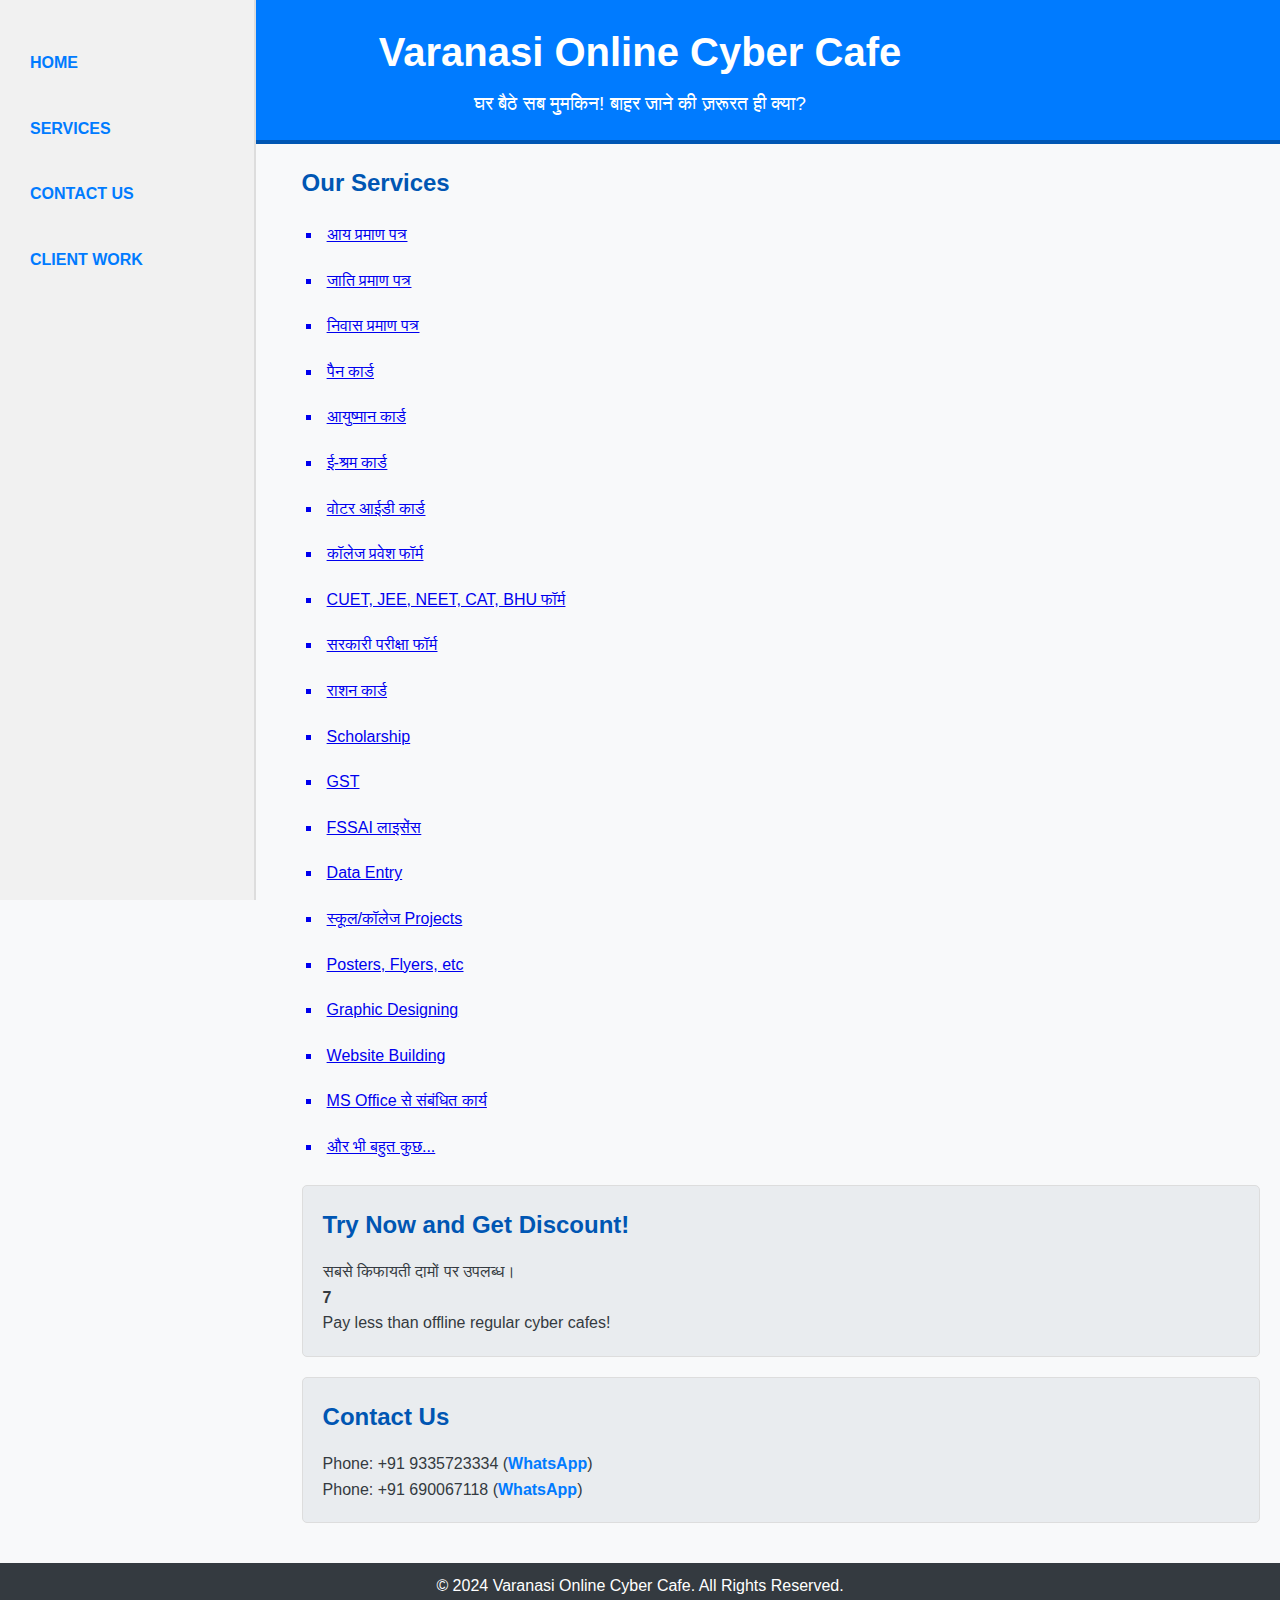
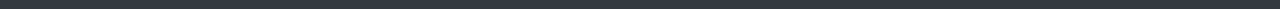
==== index.html @ 43b11376 "Update index.html" ====
<!DOCTYPE html>
<html lang="en">
<head>
    <meta charset="UTF-8">
    <meta name="viewport" content="width=device-width, initial-scale=1.0">
    <title>Varanasi Online Cyber Cafe</title>
    <link rel="stylesheet" href="styles.css">
    <script defer src="script.js"></script>
</head>
<body>
    <header>
        <div class="header-container">
            <h1>Varanasi Online Cyber Cafe</h1>
            <p>घर बैठे सब मुमकिन! बाहर जाने की ज़रूरत ही क्या?</p>
        </div>
    </header>

    <nav class="sidebar">
        <ul>
            <li><a href="https://sites.google.com/view/varanasi-online-cyber-cafe/home">HOME</a></li>
            <li><a href="services.html">SERVICES</a></li>
            <li><a href="https://sites.google.com/view/varanasi-online-cyber-cafe/contact-us">CONTACT US</a></li>
            <li><a href="https://sites.google.com/view/varanasi-online-cyber-cafe/client-work">CLIENT WORK</a></li>
        </ul>
    </nav>

    <main>
        <section id="services">
            <h2>Our Services</h2>
            <ul>
               <a href="https://wa.link/shzwvg" target="_blank"><li>आय प्रमाण पत्र</li></a>
                <a href="https://wa.link/shzwvg" target="_blank"><li>जाति प्रमाण पत्र</li></a>
                <a href="https://wa.link/shzwvg" target="_blank"><li>निवास प्रमाण पत्र</li></a>
                <a href="https://wa.link/shzwvg" target="_blank"><li>पैन कार्ड</li></a>
                <a href="https://wa.link/shzwvg" target="_blank"><li>आयुष्मान कार्ड</li></a>
                <a href="https://wa.link/shzwvg" target="_blank"><li>ई-श्रम कार्ड</li></a>
                <a href="https://wa.link/shzwvg" target="_blank"><li>वोटर आईडी कार्ड</li></a>
                <a href="https://wa.link/shzwvg" target="_blank"><li>कॉलेज प्रवेश फॉर्म</li></a>
                <a href="https://wa.link/shzwvg" target="_blank"><li>CUET, JEE, NEET, CAT, BHU फॉर्म</li></a>
                <a href="https://wa.link/shzwvg" target="_blank"><li>सरकारी परीक्षा फॉर्म</li></a>
                <a href="https://wa.link/shzwvg" target="_blank"><li>राशन कार्ड</li></a>
                <a href="https://wa.link/shzwvg" target="_blank"><li>Scholarship</li></a>
                <a href="https://wa.link/shzwvg" target="_blank"><li>GST</li></a>
                <a href="https://wa.link/shzwvg" target="_blank"><li>FSSAI लाइसेंस</li></a>
                <a href="https://wa.link/shzwvg" target="_blank"><li>Data Entry</li></a>
                <a href="https://wa.link/shzwvg" target="_blank"><li>स्कूल/कॉलेज Projects</li></a>
                <a href="https://wa.link/shzwvg" target="_blank"><li>Posters, Flyers, etc</li></a>
                <a href="https://wa.link/shzwvg" target="_blank"><li>Graphic Designing</li></a>
                <a href="https://wa.link/shzwvg" target="_blank"><li>Website Building</li></a>
                <a href="https://wa.link/shzwvg" target="_blank"><li>MS Office से संबंधित कार्य</li></a>
                <a href="https://wa.link/shzwvg" target="_blank"><li>और भी बहुत कुछ...</li></a>
            </ul>
        </section>

        <section id="discount">
            <h2>Try Now and Get Discount!</h2>
            <p>सबसे किफायती दामों पर उपलब्ध।</p>
            <p><strong>72 Clients Served</strong></p>
            <p>Pay less than offline regular cyber cafes!</p>
        </section>

        <section id="contact">
            <h2>Contact Us</h2>
            <p>Phone: +91 9335723334 (<a href="https://wa.link/k851st" target="_blank">WhatsApp</a>)</p>
            <p>Phone: +91 690067118 (<a href="https://wa.link/shzwvg" target="_blank">WhatsApp</a>)</p>
        </section>
    </main>

    <footer>
        <p>&copy; 2024 Varanasi Online Cyber Cafe. All Rights Reserved.</p>
    </footer>
</body>
</html>
---- styles.css ----
/* General Reset */
* {
    margin: 0;
    padding: 0;
    box-sizing: border-box;
}

body {
    font-family: 'Poppins', Arial, sans-serif;
    line-height: 1.6;
    background-color: #f8f9fa;
    color: #343a40;
}

/* Header Styling */
header {
    background: #007bff;
    color: #fff;
    padding: 20px;
    text-align: center;
    border-bottom: 4px solid #0056b3;
}

header .header-container h1 {
    font-size: 2.5em;
    margin-bottom: 5px;
}

header .header-container p {
    font-size: 1.2em;
}

/* Sidebar Navigation */
.sidebar {
    width: 20%;
    position: fixed;
    top: 0;
    left: 0;
    height: 100%;
    background: #f1f1f1;
    border-right: 2px solid #ddd;
    padding: 20px;
    overflow-y: auto;
}

.sidebar ul {
    list-style: none;
}

.sidebar ul li {
    margin: 20px 0;
}

.sidebar ul li a {
    color: #007bff;
    text-decoration: none;
    font-weight: bold;
    display: block;
    padding: 10px;
    border-radius: 5px;
    transition: background-color 0.3s, transform 0.3s;
}

.sidebar ul li a:hover, .sidebar ul li a:focus {
    background-color: #0056b3;
    color: #fff;
    transform: scale(1.1);
}

/* Main Content Styling */
main {
    margin-left: 22%;
    padding: 20px;
}

main h2 {
    margin-bottom: 15px;
    color: #0056b3;
}

main ul {
    list-style-type: square;
    margin-left: 20px;
}

main ul li {
    margin-bottom: 10px;
    padding: 5px;
    font-size: 1em;
    transition: transform 0.3s, color 0.3s;
}

main ul li:hover {
    transform: scale(1.1);
    color: #007bff;
    font-weight: bold;
}

/* Discount Section */
#discount {
    background: #e9ecef;
    padding: 20px;
    margin-top: 20px;
    border: 1px solid #ddd;
    border-radius: 5px;
}

/* Contact Section */
#contact {
    margin-top: 20px;
    padding: 20px;
    background: #e9ecef;
    border: 1px solid #ddd;
    border-radius: 5px;
}

#contact a {
    color: #007bff;
    text-decoration: none;
    font-weight: bold;
}

#contact a:hover {
    text-decoration: underline;
}

/* Footer Styling */
footer {
    text-align: center;
    padding: 10px;
    background: #343a40;
    color: #fff;
    margin-top: 20px;
}

footer p {
    margin: 0;
}

/* Responsive Design */
@media (max-width: 1024px) {
    .sidebar {
        width: 25%;
    }

    main {
        margin-left: 27%;
    }
}

@media (max-width: 768px) {
    .sidebar {
        width: 100%;
        height: auto;
        position: relative;
    }

    main {
        margin-left: 0;
    }

    header .header-container h1 {
        font-size: 2em;
    }

    header .header-container p {
        font-size: 1em;
    }
}

@media (max-width: 480px) {
    header .header-container h1 {
        font-size: 1.5em;
    }

    header .header-container p {
        font-size: 0.9em;
    }

    .sidebar ul li a {
        padding: 8px;
        font-size: 0.9em;
    }
}
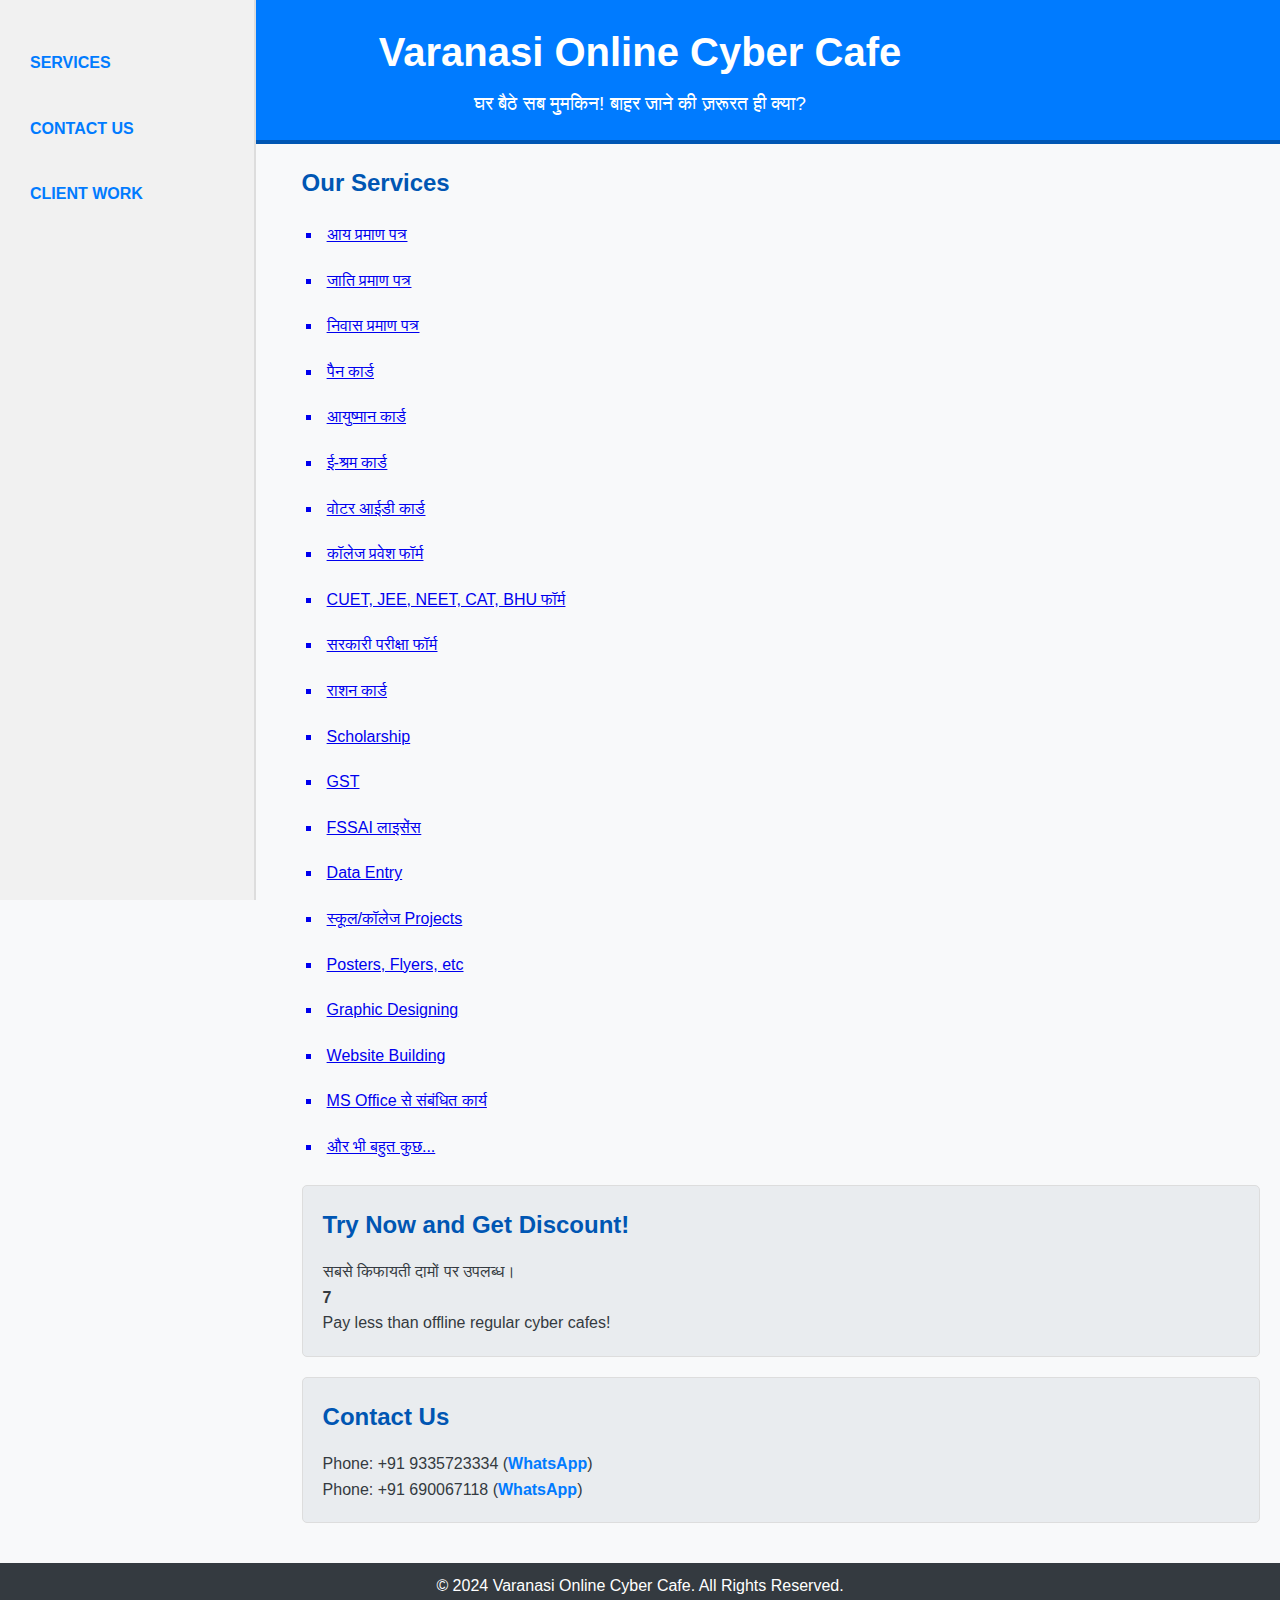
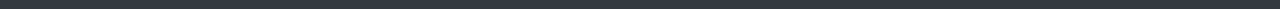
==== commit 52683334: "Update index.html" ====
--- a/index.html
+++ b/index.html
@@ -17,10 +17,9 @@
 
     <nav class="sidebar">
         <ul>
-            <li><a href="https://sites.google.com/view/varanasi-online-cyber-cafe/home">HOME</a></li>
             <li><a href="services.html">SERVICES</a></li>
-            <li><a href="https://sites.google.com/view/varanasi-online-cyber-cafe/contact-us">CONTACT US</a></li>
-            <li><a href="https://sites.google.com/view/varanasi-online-cyber-cafe/client-work">CLIENT WORK</a></li>
+            <li><a href="contact.html">CONTACT US</a></li>
+            <li><a href="client.html">CLIENT WORK</a></li>
         </ul>
     </nav>
 
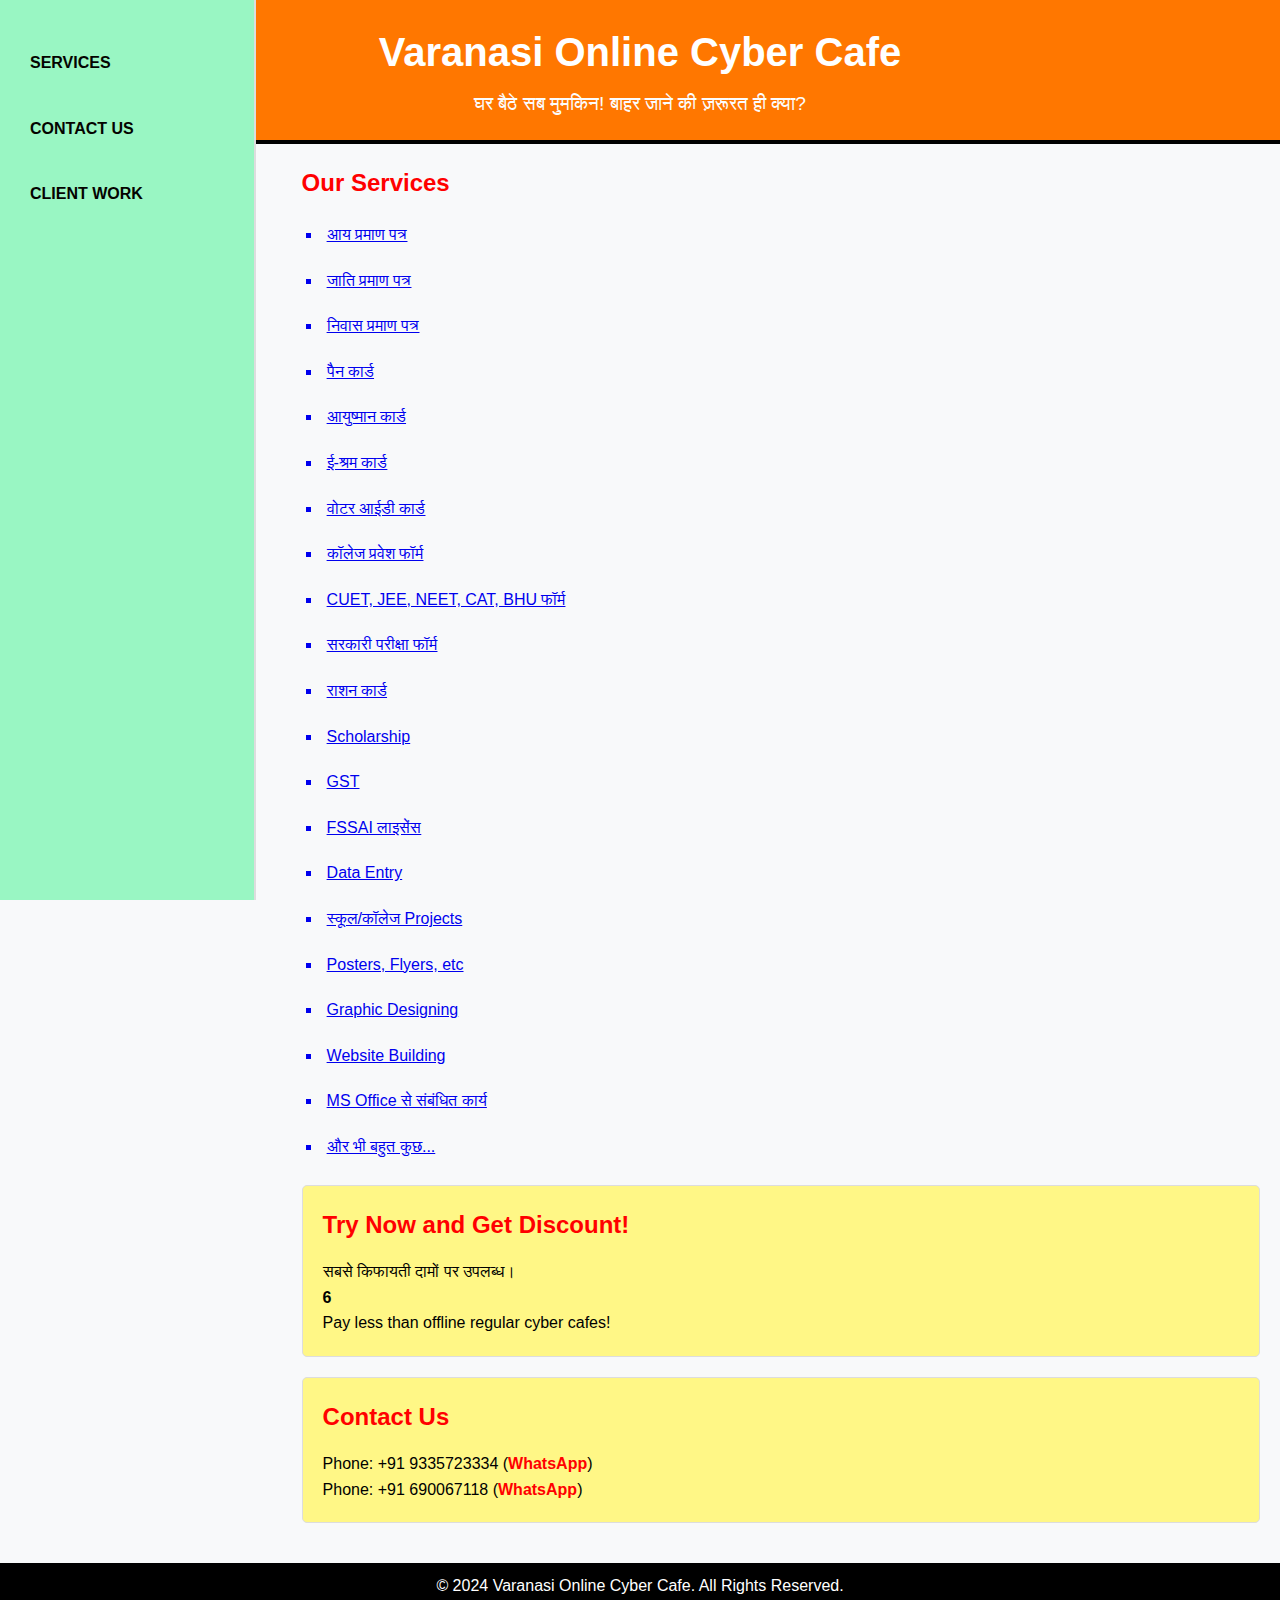
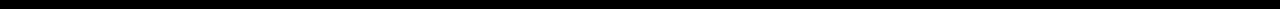
==== commit 1d598cb1: "Update index.html" ====
--- a/index.html
+++ b/index.html
@@ -4,7 +4,193 @@
     <meta charset="UTF-8">
     <meta name="viewport" content="width=device-width, initial-scale=1.0">
     <title>Varanasi Online Cyber Cafe</title>
-    <link rel="stylesheet" href="styles.css">
+    <style>
+        /* General Reset */
+* {
+    margin: 0;
+    padding: 0;
+    box-sizing: border-box;
+}
+
+body {
+    font-family: 'Poppins', Arial, sans-serif;
+    line-height: 1.6;
+    background-color: #f8f9fa;
+    color: #000000;
+}
+
+/* Header Styling */
+header {
+    background: #ff7700;
+    color: #fff;
+    padding: 20px;
+    text-align: center;
+    border-bottom: 4px solid #000000;
+}
+
+header .header-container h1 {
+    font-size: 2.5em;
+    margin-bottom: 5px;
+}
+
+header .header-container p {
+    font-size: 1.2em;
+    color: rgb(252, 252, 252);
+}
+
+/* Sidebar Navigation */
+.sidebar {
+    width: 20%;
+    position: fixed;
+    top: 0;
+    left: 0;
+    height: 100%;
+    background: #99f6c3;
+    border-right: 2px solid #ddd;
+    padding: 20px;
+    overflow-y: auto;
+}
+
+.sidebar ul {
+    list-style: none;
+}
+
+.sidebar ul li {
+    margin: 20px 0;
+}
+
+.sidebar ul li a {
+    color: #040300;
+    text-decoration: none;
+    font-weight: bold;
+    display: block;
+    padding: 10px;
+    border-radius: 5px;
+    transition: background-color 0.3s, transform 0.3s;
+}
+
+.sidebar ul li a:hover, .sidebar ul li a:focus {
+    background-color: #f25005;
+    color: #fff;
+    transform: scale(1.1);
+}
+
+/* Main Content Styling */
+main {
+    margin-left: 22%;
+    padding: 20px;
+}
+
+main h2 {
+    margin-bottom: 15px;
+    color: #ff0000;
+}
+
+main ul {
+    list-style-type: square;
+    margin-left: 20px;
+}
+
+main ul li {
+    margin-bottom: 10px;
+    padding: 5px;
+    font-size: 1em;
+    transition: transform 0.3s, color 0.3s;
+}
+
+main ul li:hover {
+    transform: scale(1.1);
+    color: #ff7b00;
+    font-weight: bold;
+}
+
+/* Discount Section */
+#discount {
+    background: #fff786;
+    padding: 20px;
+    margin-top: 20px;
+    border: 1px solid #ddd;
+    border-radius: 5px;
+}
+
+/* Contact Section */
+#contact {
+    margin-top: 20px;
+    padding: 20px;
+    background: #fff786;
+    border: 1px solid #ddd;
+    border-radius: 5px;
+}
+
+#contact a {
+    color: #ff0000;
+    text-decoration: none;
+    font-weight: bold;
+}
+
+#contact a:hover {
+    text-decoration:underline;
+}
+
+/* Footer Styling */
+footer {
+    text-align: center;
+    padding: 10px;
+    background: #000000;
+    color: #fff;
+    margin-top: 20px;
+}
+
+footer p {
+    margin: 0;
+}
+
+/* Responsive Design */
+@media (max-width: 1024px) {
+    .sidebar {
+        width: 25%;
+    }
+
+    main {
+        margin-left: 27%;
+    }
+}
+
+@media (max-width: 768px) {
+    .sidebar {
+        width: 100%;
+        height: auto;
+        position: relative;
+    }
+
+    main {
+        margin-left: 0;
+    }
+
+    header .header-container h1 {
+        font-size: 2em;
+    }
+
+    header .header-container p {
+        font-size: 1em;
+    }
+}
+
+@media (max-width: 480px) {
+    header .header-container h1 {
+        font-size: 1.5em;
+    }
+
+    header .header-container p {
+        font-size: 0.9em;
+    }
+
+    .sidebar ul li a {
+        padding: 8px;
+        font-size: 0.9em;
+    }
+}
+    </style>
     <script defer src="script.js"></script>
 </head>
 <body>
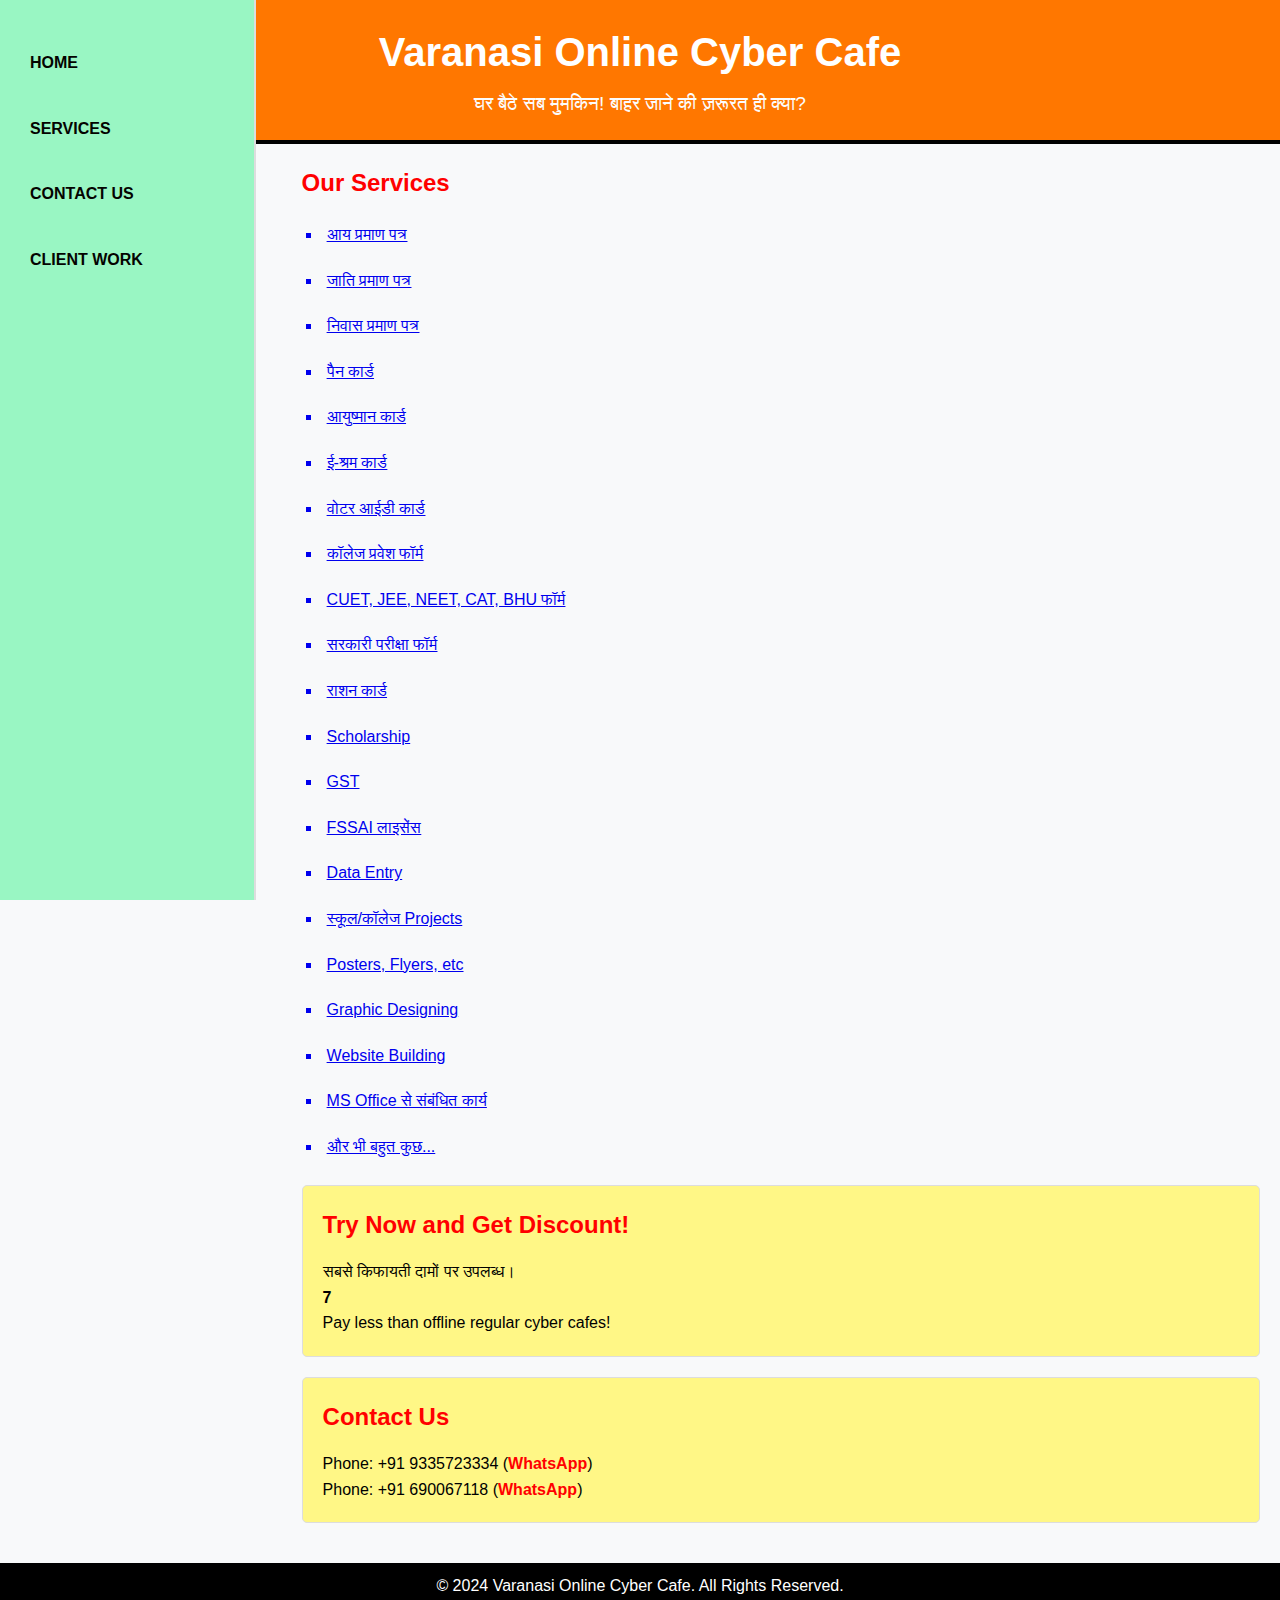
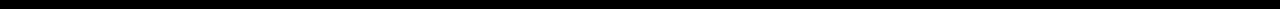
==== commit 29fe94c2: "Update index.html" ====
--- a/index.html
+++ b/index.html
@@ -203,6 +203,7 @@
 
     <nav class="sidebar">
         <ul>
+            <li><a href="home.html">HOME</a></li>
             <li><a href="services.html">SERVICES</a></li>
             <li><a href="contact.html">CONTACT US</a></li>
             <li><a href="client.html">CLIENT WORK</a></li>
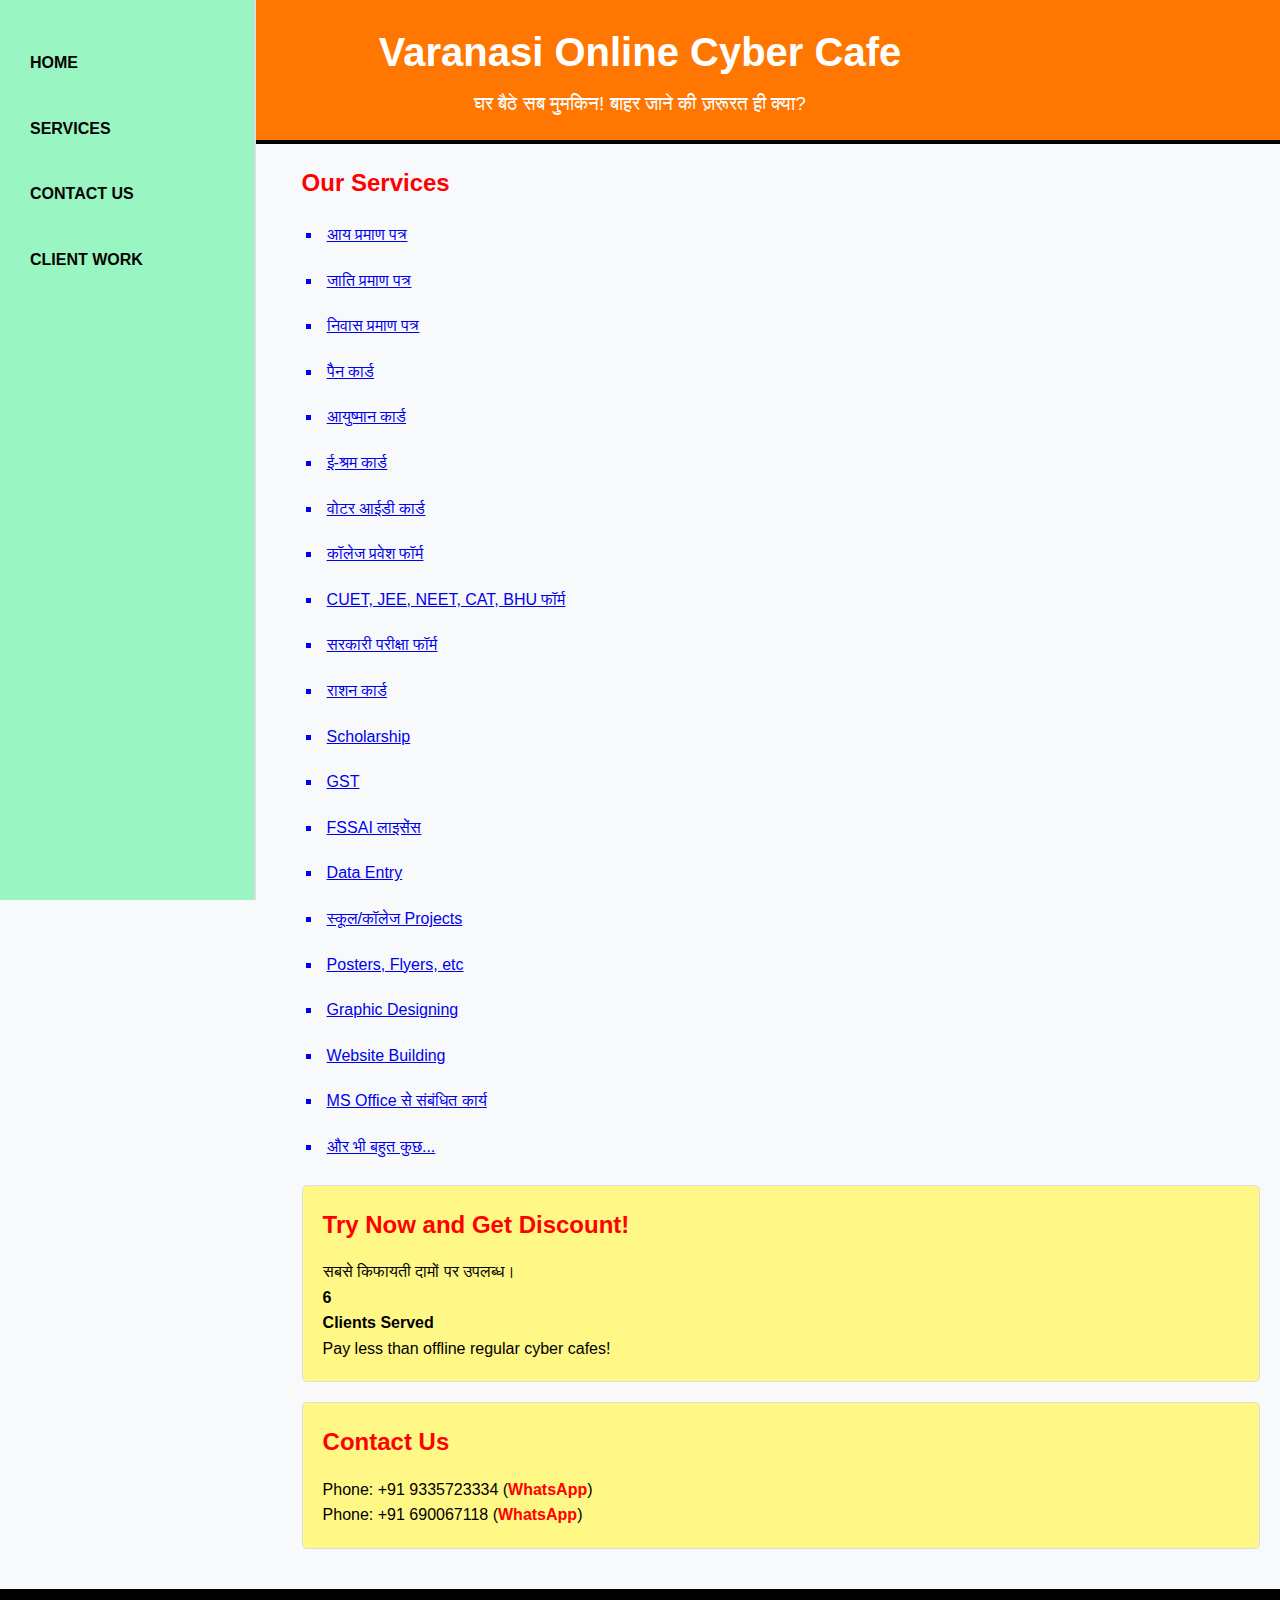
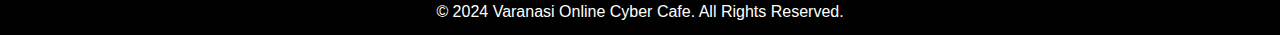
==== commit aab0b5af: "Update index.html" ====
--- a/index.html
+++ b/index.html
@@ -241,7 +241,8 @@
         <section id="discount">
             <h2>Try Now and Get Discount!</h2>
             <p>सबसे किफायती दामों पर उपलब्ध।</p>
-            <p><strong>72 Clients Served</strong></p>
+            <p><strong>100 Clients Served</strong></p>
+            <p><strong> Clients Served</strong></p>
             <p>Pay less than offline regular cyber cafes!</p>
         </section>
 
